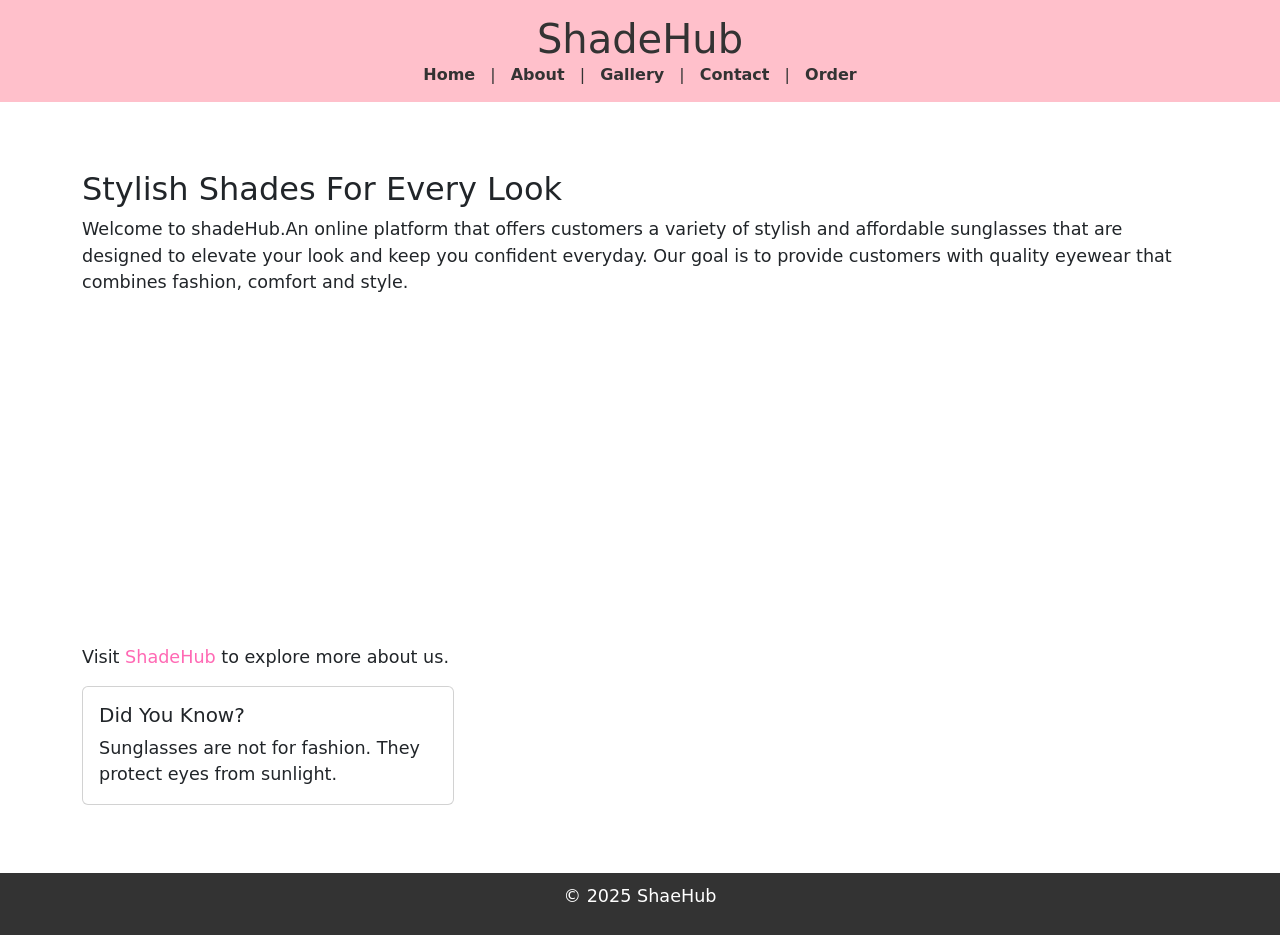
==== index.html @ d311ed92 "Update index.html" ====
<!DOCTYPE html>

<html lang="en">

<head>

<meta charset="UTF-8">

<meta name="viewport" content="width=device-width, initial-scale=1.0">

<title>ShadeHub</title>
  <!-- Bootstrap CSS --> 

    <link href="https://cdn.jsdelivr.net/npm/bootstrap@5.3.0/dist/css/bootstrap.min.css" rel="stylesheet"> 

  <!--Your CSS-->
  <link rel="stylesheet" href="styles.css">
</head>

  <body>
 
<header>

<h1> ShadeHub</h1> 
  <nav>
<a href="index.html">Home</a> |

<a href="about.html">About</a> |

<a href="gallery.html">Gallery</a> |

<a href="contact.html">Contact</a> |

<a href="order.html">Order</a> 
  </nav>
</header>

<main class="container my-5">

  <section class="hero">
    <h2>Stylish Shades For Every Look</h2>
<p>
Welcome to shadeHub.An online platform that offers customers a variety of stylish and affordable sunglasses that are designed
to elevate your look and keep you confident everyday. Our goal is to provide customers with quality eyewear that combines fashion,
comfort and style.
</p>

  </section>

  <section class="mt-5"
  <img src=https://tse2.mm.bing.net/th/id/OIP.NNqfN3bdMSZMZ-MMDuBYxwHaE8?rs=1&pid=ImgDetMain&o=7&rm=3"
    alt="Sunglasses"
    class="img-fluid rounded shadow" 
    style="height: 300px; width: 100%; object-fit: cover;">
  </section>
  
<div>
<p>Visit <a href="https://github.com">ShadeHub</a> to explore more about us.</p>
          </div> 

        <div class="col-md-4"> 

            <div class="card"> 

                <div class="card-body"> 

                    <h5 class="card-title">Did You Know?</h5> 

                    <p class="card-text">Sunglasses are not for fashion. They protect eyes from sunlight.</p> 

                </div> 

            </div> 

        </div> 

    </div> 

</main> 


<footer>

<p>&copy; 2025 ShaeHub</p>

</footer>
  
<!-- Bootstrap JS and dependencies --> 

<script src="https://cdn.jsdelivr.net/npm/@popperjs/core@2.11.6/dist/umd/popper.min.js"></script> 

<script src="https://cdn.jsdelivr.net/npm/bootstrap@5.3.0/dist/js/bootstrap.min.js"></script> 
</body>

</html>
---- styles.css ----
<head> 

    <meta charset="UTF-8"> 

    <meta name="viewport" content="width=device-width, initial-scale=1.0"> 

    <title>ShadeHub</title> 

    <link rel="stylesheet" href="styles.css"> 

</head> 

body { 

    font-family: Arial, sans-serif; 
    color: #333; 
     background-image: url("images/bg.jpg"); /* ADD HERE */
    background-size: cover;
    background-position: center;
    background-repeat: no-repeat;
    background-color:  #f5f5f5; /* light grey */
    margin: 0; 
    padding: 0; 
    line-height: 1.6; 

} 

header { 
    background-color:  #ffc0cb; /* light pink */
    color: #333;
    padding: 15px; 
    text-align: center; 

} 

header h1 { 
    margin: 0; 
    color: #333;

} 

nav a { 
    color:  #333;
    text-decoration: none; 
    margin: 0 10px; 
    font-weight: bold

} 

nav a:hover { 
    text-decoration: underline; 
     color: #ff69b4; /* stronger pink on hover */

} 
/* Main contect*/
main { 
    background-color: rgba (255, 255, 255, 0.85);
    padding: 20px; 
    max-width: 800px; 
    margin: 20px auto; 
    border-radius: 10px;

} 

main img { 

    max-width: 100%; 
    height: auto; 
    display: block; 
    margin: 20px 0; 

}
/* footer */
footer { 

    background-color: #333; 
    color: white; 
    text-align: center; 
    padding: 10px; 

} 
/*Text */
p { 
    font-size: 1.1em; 

} 

a { 
    color: #ff69b4; 
    text-decoration: none; 

}  

a:hover { 
    text-decoration: underline; 

} 

/* Images*/
img { 

    border: 3px solid #ff69b4; 
    border-radius: 10px; 

} 

main a[href^="mailto:"] { 

    color: #ff5722; 

    font-weight: bold;
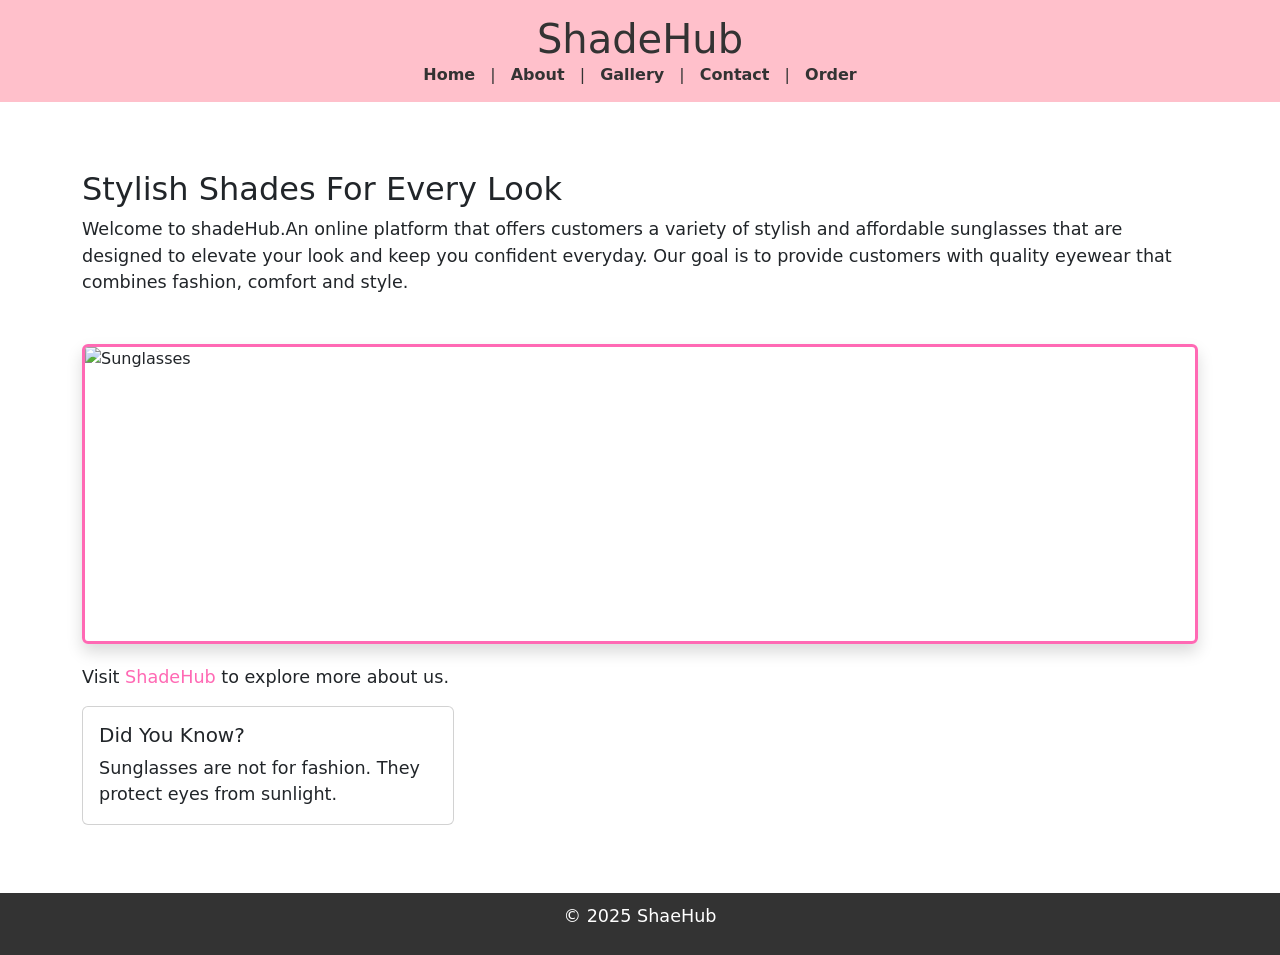
==== commit 9572fa78: "Update index.html" ====
--- a/index.html
+++ b/index.html
@@ -47,7 +47,7 @@
 
   </section>
 
-  <section class="mt-5"
+  <section class="mt-5">
   <img src=https://tse2.mm.bing.net/th/id/OIP.NNqfN3bdMSZMZ-MMDuBYxwHaE8?rs=1&pid=ImgDetMain&o=7&rm=3"
     alt="Sunglasses"
     class="img-fluid rounded shadow" 
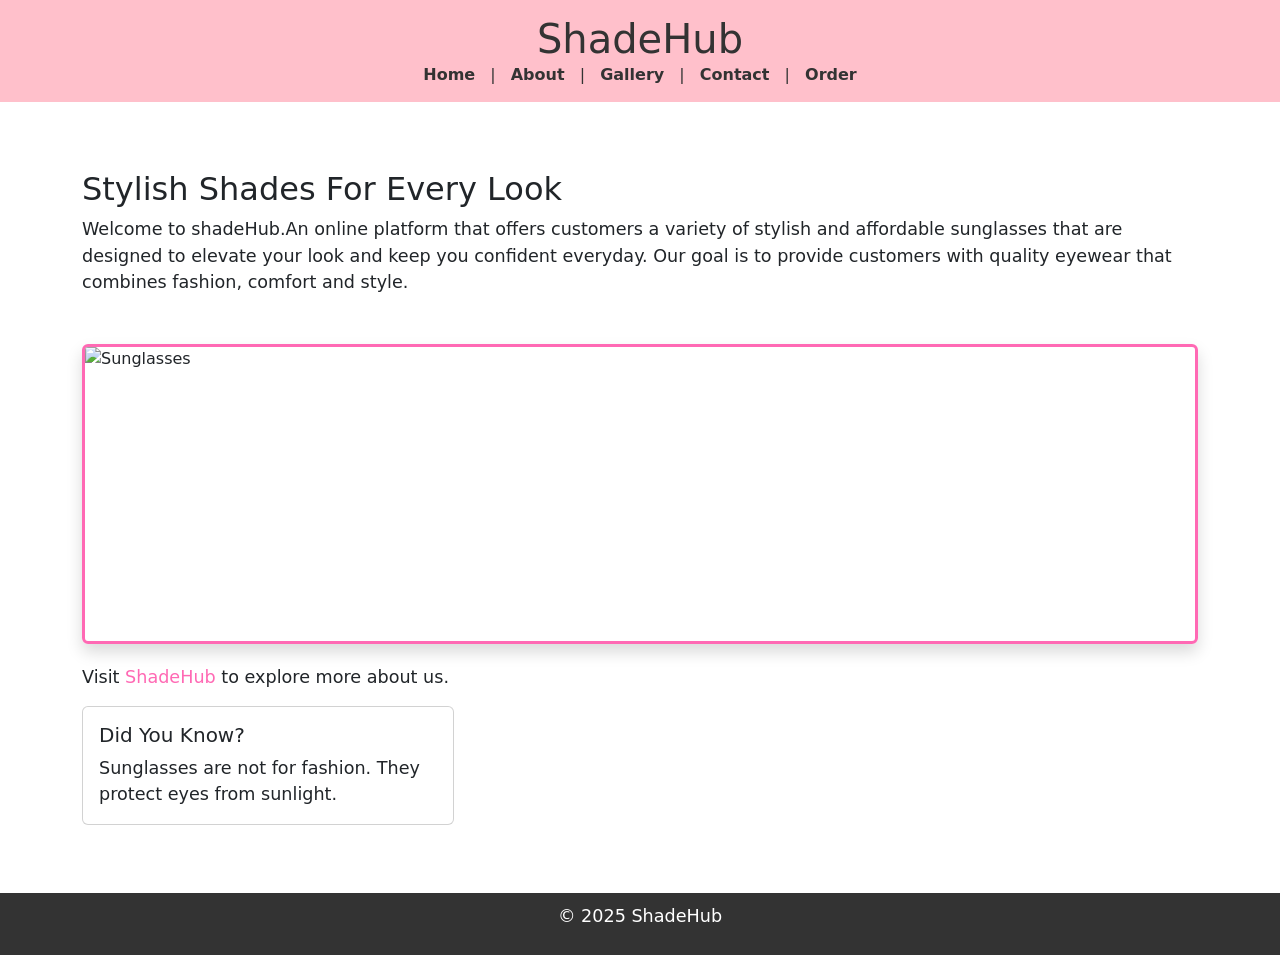
==== commit 59432eba: "Update index.html" ====
--- a/index.html
+++ b/index.html
@@ -81,7 +81,7 @@
 
 <footer>
 
-<p>&copy; 2025 ShaeHub</p>
+<p>&copy; 2025 ShadeHub</p>
 
 </footer>
   
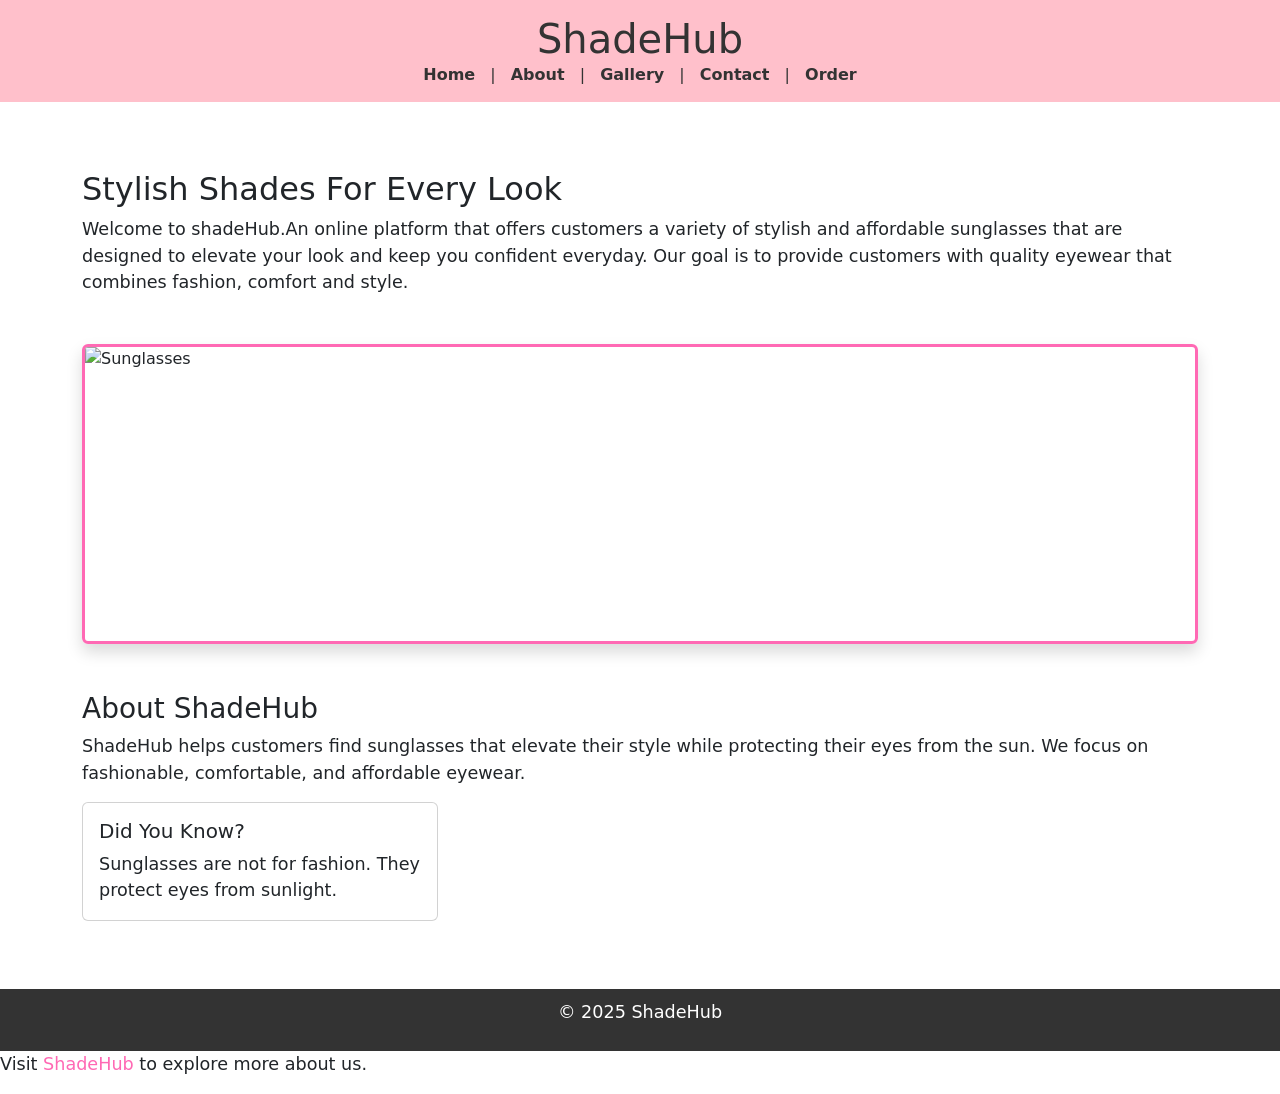
==== commit c58401a9: "Update index.html" ====
--- a/index.html
+++ b/index.html
@@ -53,11 +53,19 @@
     class="img-fluid rounded shadow" 
     style="height: 300px; width: 100%; object-fit: cover;">
   </section>
+
+<section class="row mt-5">
+  <div class="col-md-8>
+    <div class="content-box">
+    <h3>About ShadeHub</h3>
+    <p>
+      ShadeHub helps customers find sunglasses that elevate their style while protecting
+          their eyes from the sun. We focus on fashionable, comfortable, and affordable eyewear.
+        </p>
+  </div>
+</div>
+</div> 
   
-<div>
-<p>Visit <a href="https://github.com">ShadeHub</a> to explore more about us.</p>
-          </div> 
-
         <div class="col-md-4"> 
 
             <div class="card"> 
@@ -84,7 +92,9 @@
 <p>&copy; 2025 ShadeHub</p>
 
 </footer>
-  
+
+     <p>Visit <a href="https://github.com">ShadeHub</a> to explore more about us.</p>
+    
 <!-- Bootstrap JS and dependencies --> 
 
 <script src="https://cdn.jsdelivr.net/npm/@popperjs/core@2.11.6/dist/umd/popper.min.js"></script> 
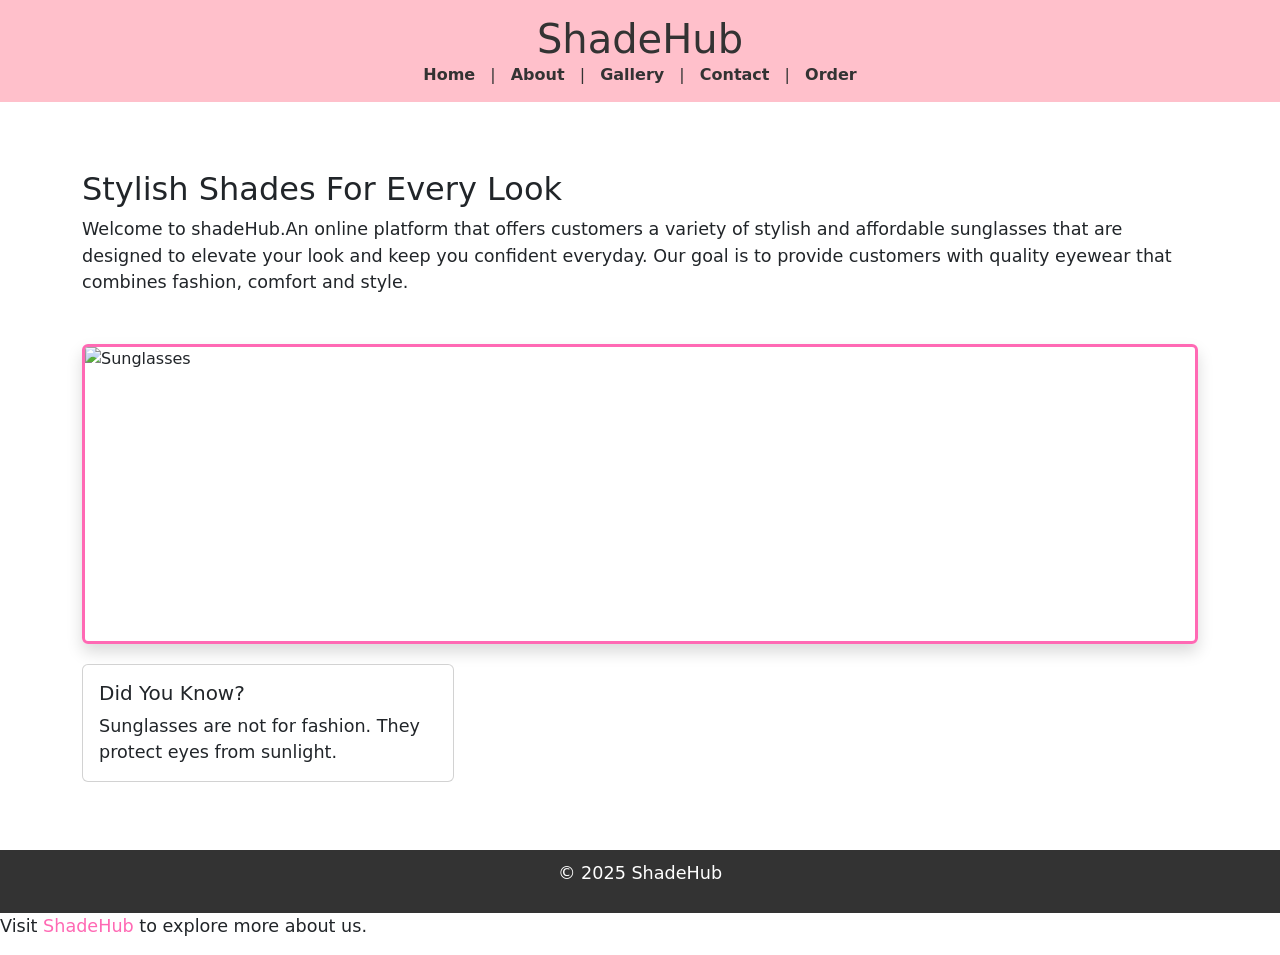
==== commit 67278fd9: "Update index.html" ====
--- a/index.html
+++ b/index.html
@@ -54,15 +54,7 @@
     style="height: 300px; width: 100%; object-fit: cover;">
   </section>
 
-<section class="row mt-5">
-  <div class="col-md-8>
-    <div class="content-box">
-    <h3>About ShadeHub</h3>
-    <p>
-      ShadeHub helps customers find sunglasses that elevate their style while protecting
-          their eyes from the sun. We focus on fashionable, comfortable, and affordable eyewear.
-        </p>
-  </div>
+
 </div>
 </div> 
   
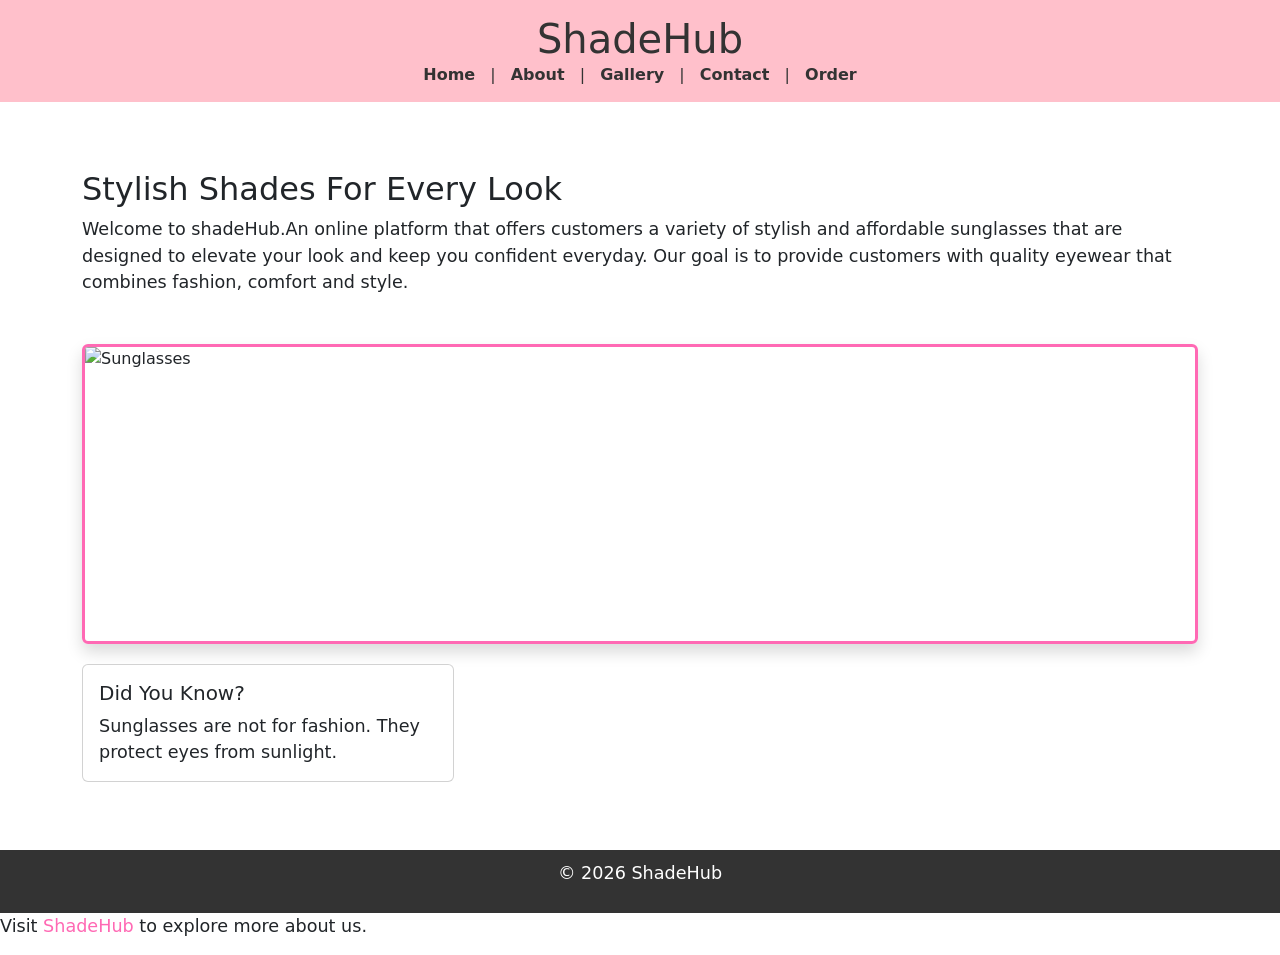
==== commit b7ea5ea3: "Update index.html" ====
--- a/index.html
+++ b/index.html
@@ -81,7 +81,7 @@
 
 <footer>
 
-<p>&copy; 2025 ShadeHub</p>
+<p>&copy; 2026 ShadeHub</p>
 
 </footer>
 
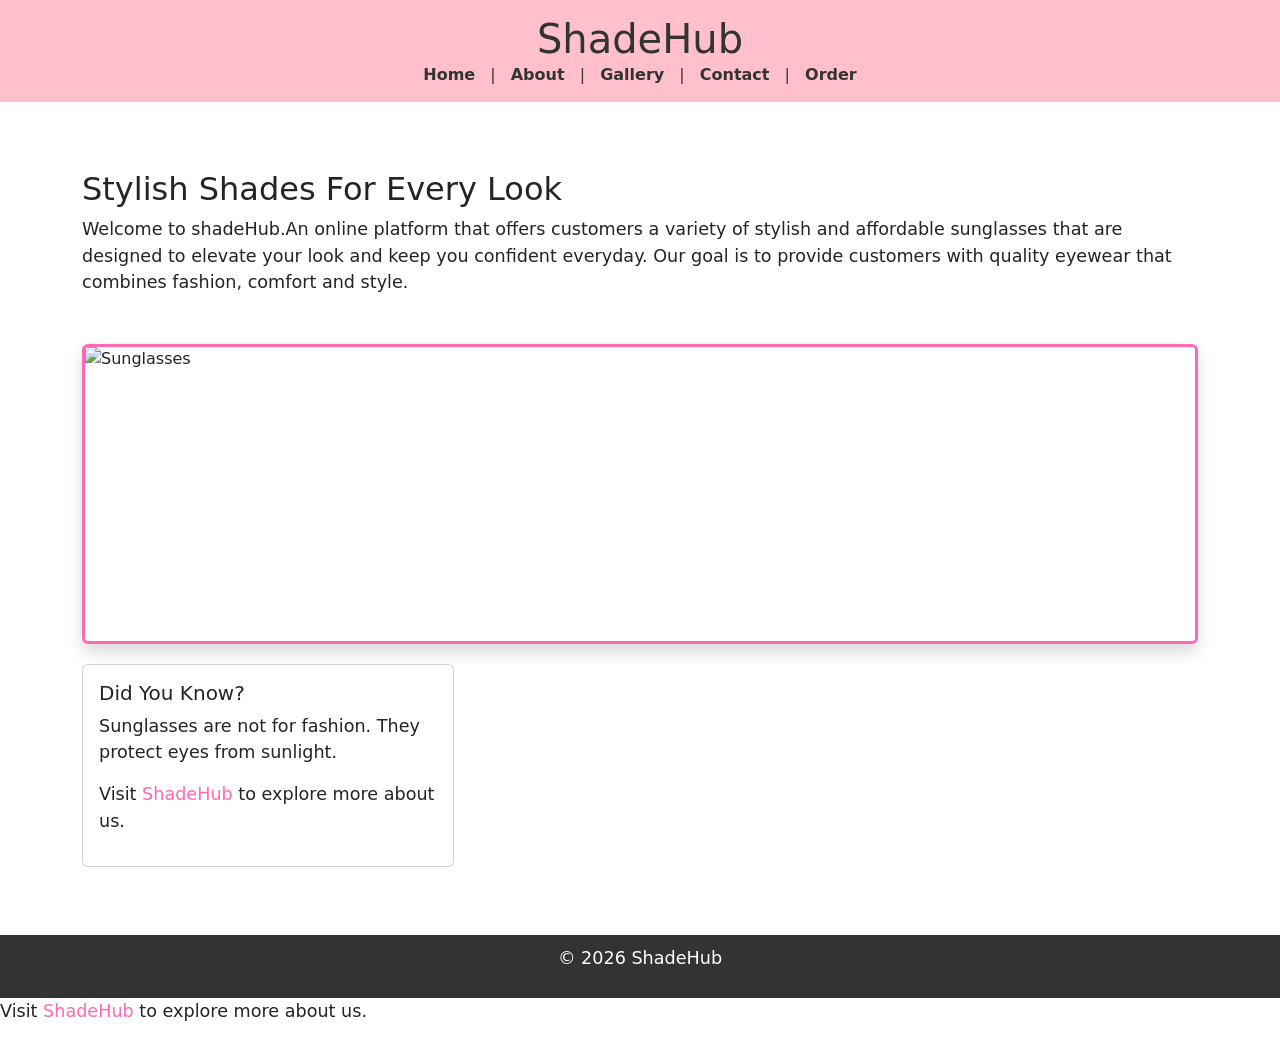
==== commit 5ef9f3a3: "Update index.html" ====
--- a/index.html
+++ b/index.html
@@ -54,7 +54,6 @@
     style="height: 300px; width: 100%; object-fit: cover;">
   </section>
 
-
 </div>
 </div> 
   
@@ -68,6 +67,8 @@
 
                     <p class="card-text">Sunglasses are not for fashion. They protect eyes from sunlight.</p> 
 
+  <p>Visit <a href="https://github.com">ShadeHub</a> to explore more about us.</p>
+                  
                 </div> 
 
             </div> 
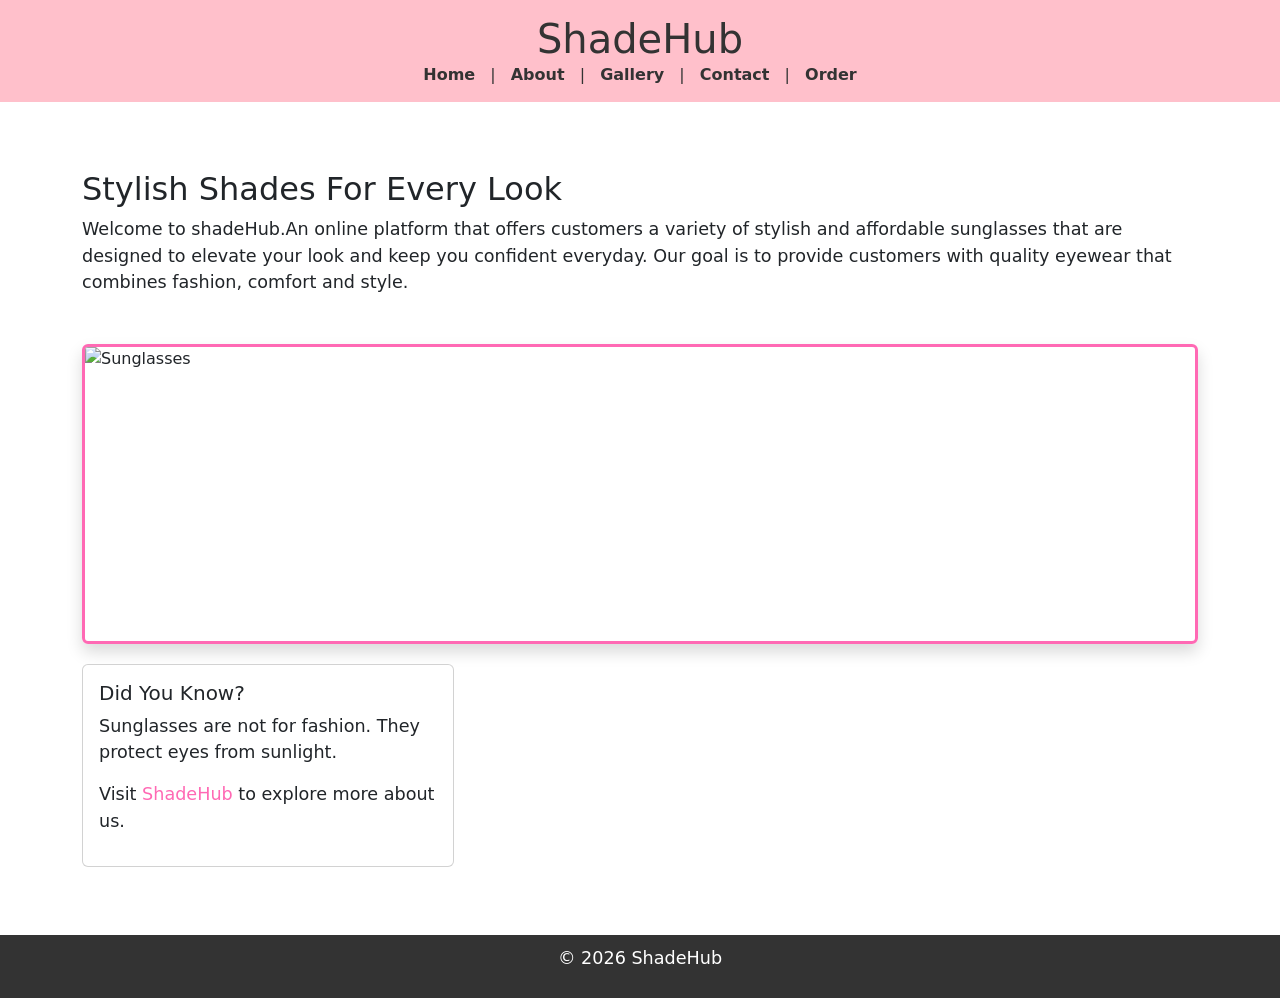
==== commit 7e410032: "Update index.html" ====
--- a/index.html
+++ b/index.html
@@ -85,8 +85,6 @@
 <p>&copy; 2026 ShadeHub</p>
 
 </footer>
-
-     <p>Visit <a href="https://github.com">ShadeHub</a> to explore more about us.</p>
     
 <!-- Bootstrap JS and dependencies --> 
 
